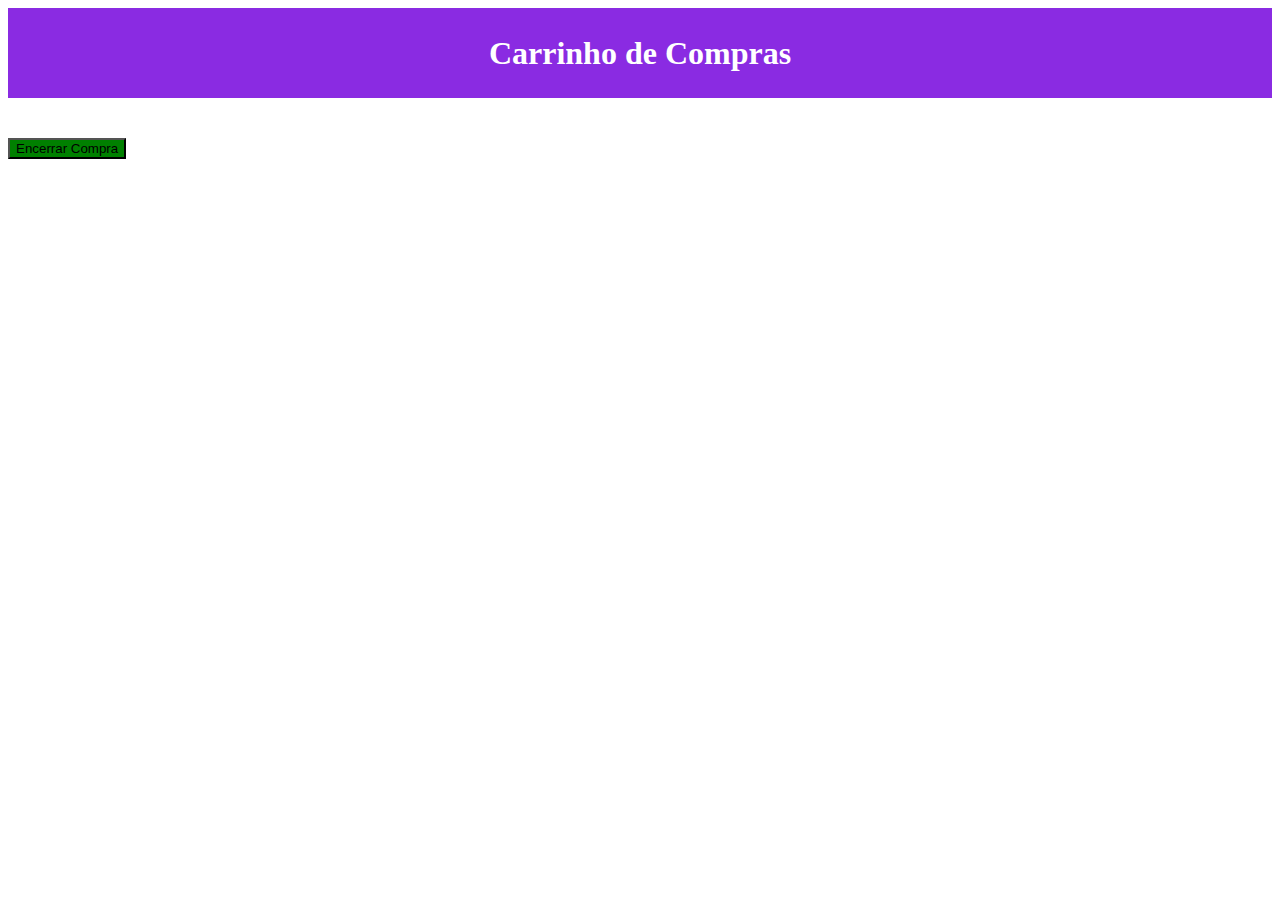
==== carrinho.html @ 96fec136 "começo do meu projeto" ====
<!DOCTYPE html>
<html lang="pt-br">
<head>
    <meta charset="UTF-8">
    <meta name="viewport" content="width=device-width, initial-scale=1.0">
    <title>Carrinho de Compras</title>
    <link rel="stylesheet" href="https://stackpath.bootstrapcdn.com/bootstrap/4.1.3/css/bootstrap.min.css" integrity="sha384-MCw98/SFnGE8fJT3GXwEOngsV7Zt27NXFoaoApmYm81iuXoPkFOJwJ8ERdknLPMO" crossorigin="anonymous">
    <link rel="stylesheet" href="style.css">
</head>
<body>
    <header>
        <h1>Carrinho de Compras</h1>
    </header>

    <section class="container">
        <div id="carrinhoDeCompras">
            
        </div>
        <button id="comprar" class="btn btn-primary">Encerrar Compra</button>
    </section>

    <script src="script.js"></script>
</body>
</html>
---- style.css ----
.btn-primary{
    background-color:green;
  }
  
  header{
    height: 90px;
    background-color: blueviolet;
    color:white;
    display:flex;
    justify-content: center;
    align-items: center;
  }
  
  footer {
    height: 90px;
    background-color: black;
    color:white;
    display: flex;
    justify-content: center;
    align-items: center;
  }
  
  section{
    margin:40px 0;
  }
  
  .row{
    justify-content: center;
    gap: 20px
  }
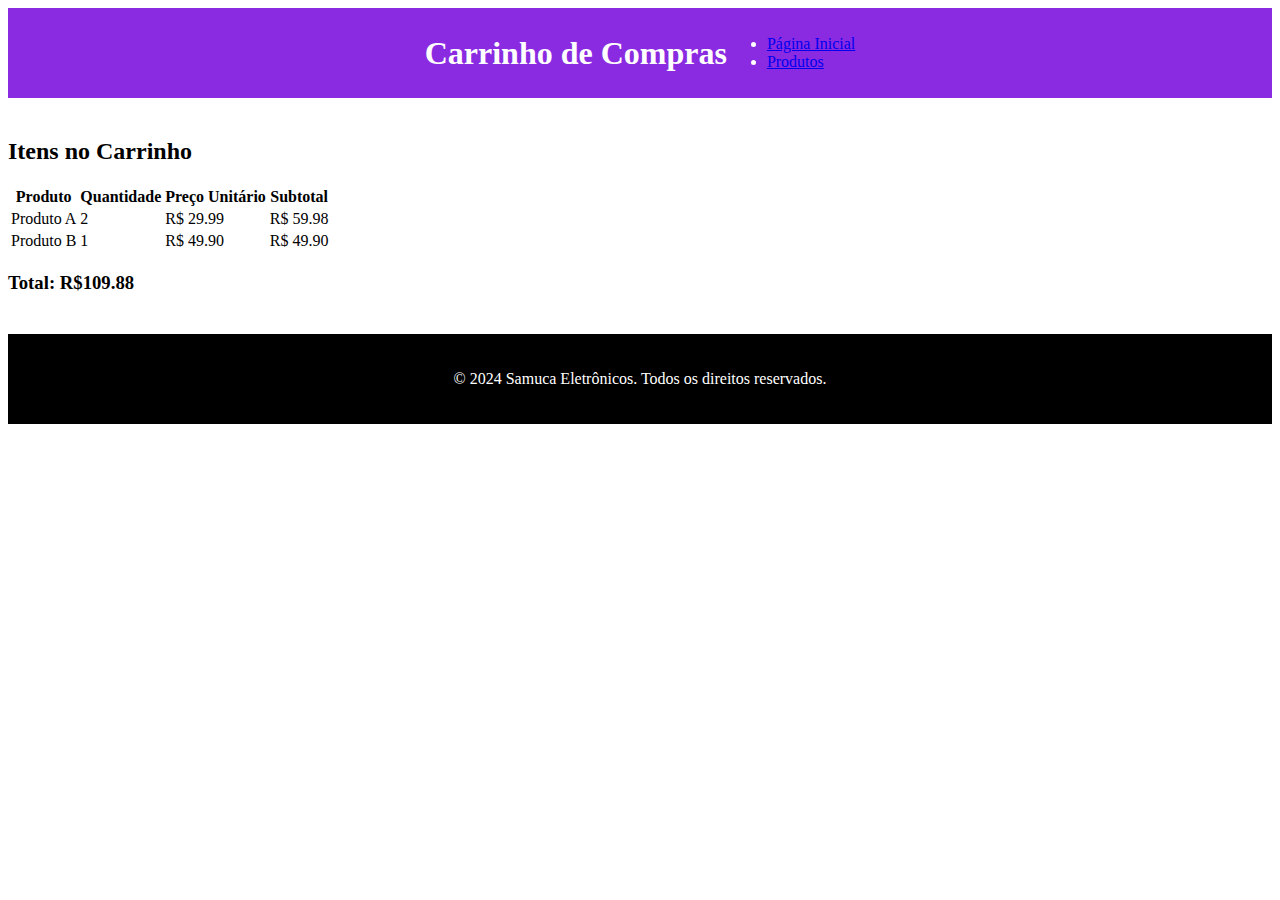
==== commit 22e2ed7a: "subindo versão final do meu projeto" ====
--- a/carrinho.html
+++ b/carrinho.html
@@ -8,17 +8,42 @@
     <link rel="stylesheet" href="style.css">
 </head>
 <body>
-    <header>
+    <header class="bg-primary text-white text-center p-3">
         <h1>Carrinho de Compras</h1>
+        <nav>
+            <ul class="nav justify-content-center">
+                <li class="nav-item">
+                    <a class="nav-link text-white" href="index.html">Página Inicial</a>
+                </li>
+                <li class="nav-item">
+                    <a class="nav-link text-white" href="produtos.html">Produtos</a>
+                </li>
+            </ul>
+        </nav>
     </header>
 
-    <section class="container">
-        <div id="carrinhoDeCompras">
-            
-        </div>
-        <button id="comprar" class="btn btn-primary">Encerrar Compra</button>
+    <section class="container my-5">
+        <h2>Itens no Carrinho</h2>
+        <table class="table table-striped">
+            <thead>
+                <tr>
+                    <th>Produto</th>
+                    <th>Quantidade</th>
+                    <th>Preço Unitário</th>
+                    <th>Subtotal</th>
+                </tr>
+            </thead>
+            <tbody id="carrinho-items">
+                
+            </tbody>
+        </table>
+        <h3>Total: R$<span id="total">0.00</span></h3>
     </section>
+
+    <footer class="bg-dark text-white text-center p-3">
+        <p>&copy; 2024 Samuca Eletrônicos. Todos os direitos reservados.</p>
+    </footer>
 
     <script src="script.js"></script>
 </body>
-</html>+</html>
